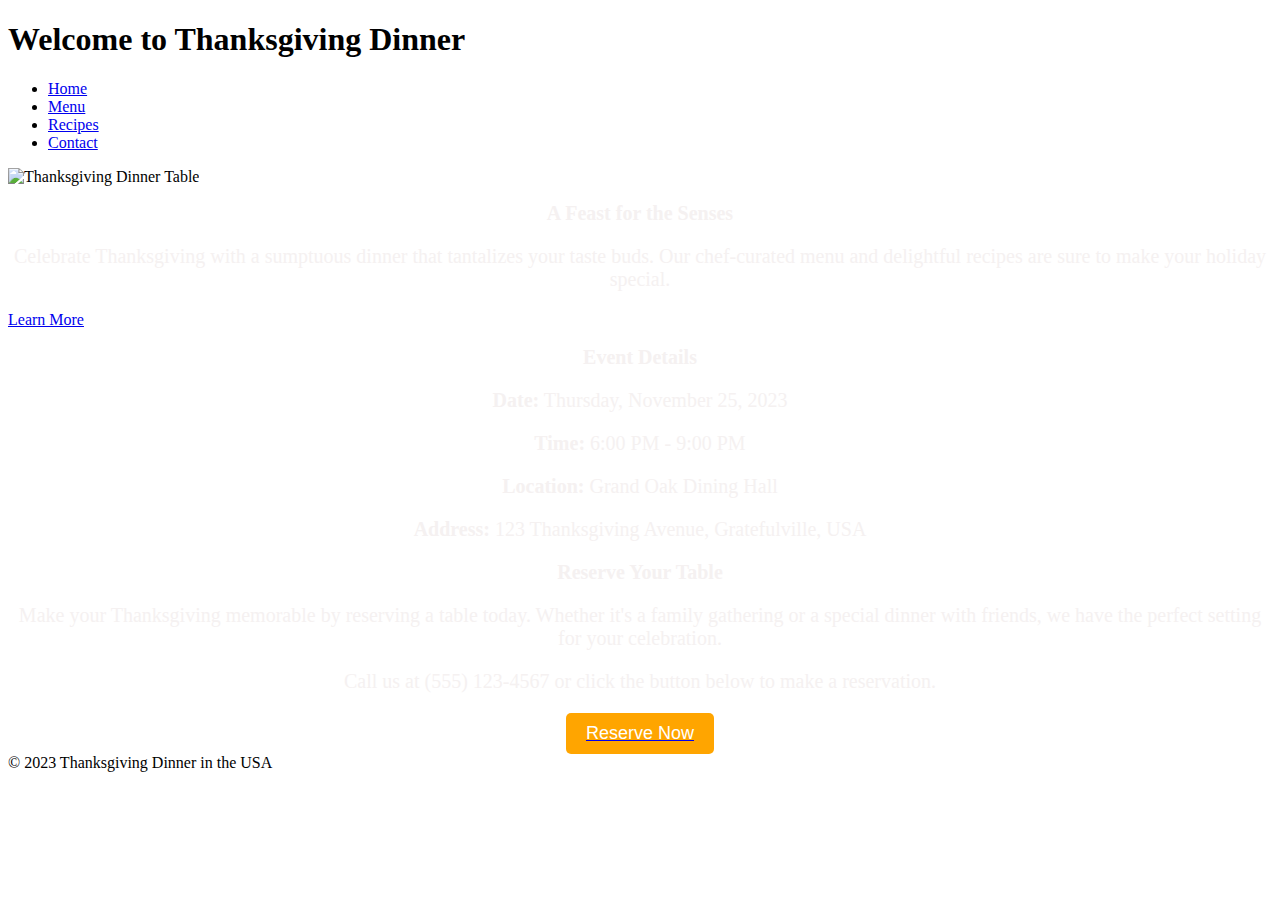
==== index.html @ a03aaf94 "Update and rename README.md to index.html" ====
<!DOCTYPE html>
<html>
<head>
    <title>Thanksgiving Dinner</title>
    <link rel="stylesheet" type="text/css" href="style.css">
    <style>
        @media (min-width: 768px) and (max-width: 990px) {
            header {
                background-color:red;
                padding: 10px;
                
            }

            h1 {
                font-size: 24px;
            }
        }

            
            @media (min-width: 300px) and (max-width:760px) {
            header {
                background-color:#6c45c0;
                padding: 5px;
               
            }

            h1 {
                font-size: 20px;
            }

            
        }
        section h2{
            font-size: 20px;
            color: #f5f1f1;
            text-align: center;
        }
        section p{
            font-size: 20px;
            color: #f5f1f1;
            text-align: center;
        }
        button {
            background-color: #FFA500;
            color: white;
            padding: 10px 20px;
            border: none;
            border-radius: 5px;
            font-size: 18px;
            cursor: pointer;
            display: block;
            margin: 0 auto;
        }
        

    </style>
</head>
<body>
    <header>
        <h1>Welcome to Thanksgiving Dinner</h1>
    </header>
    <nav>
        <ul>
            <li><a href="index.html">Home</a></li>
            <li><a href="menu.html">Menu</a></li>
            <li><a href="recipes.html">Recipes</a></li>
            <li><a href="contact.html">Contact</a></li>
        </ul>
    </nav>
    <main>
        <section class="featured">
            <img src="thanksgiving-prayer.jpg" alt="Thanksgiving Dinner Table">
        </section>
        <section class="intro">
            <h2>A Feast for the Senses</h2>
            <p>Celebrate Thanksgiving with a sumptuous dinner that tantalizes your taste buds. Our chef-curated menu and delightful recipes are sure to make your holiday special.</p>
            <a href="menu.html" class="learn-more-button">Learn More</a>
        </section>
        <section>
            <h2>Event Details</h2>
            <p><strong>Date:</strong> Thursday, November 25, 2023</p>
            <p><strong>Time:</strong> 6:00 PM - 9:00 PM</p>
            <p><strong>Location:</strong> Grand Oak Dining Hall</p>
            <p><strong>Address:</strong> 123 Thanksgiving Avenue, Gratefulville, USA</p>
        </section>
        <section>
            <h2>Reserve Your Table</h2>
            <p>Make your Thanksgiving memorable by reserving a table today. Whether it's a family gathering or a special dinner with friends, we have the perfect setting for your celebration.</p>
            <p>Call us at (555) 123-4567 or click the button below to make a reservation.</p>
            <a href="contact.html">
                <button>Reserve Now</button>
            </a>
        </section
    </main>
    <footer>
        &copy; 2023 Thanksgiving Dinner in the USA
    </footer>
</body>
</html>
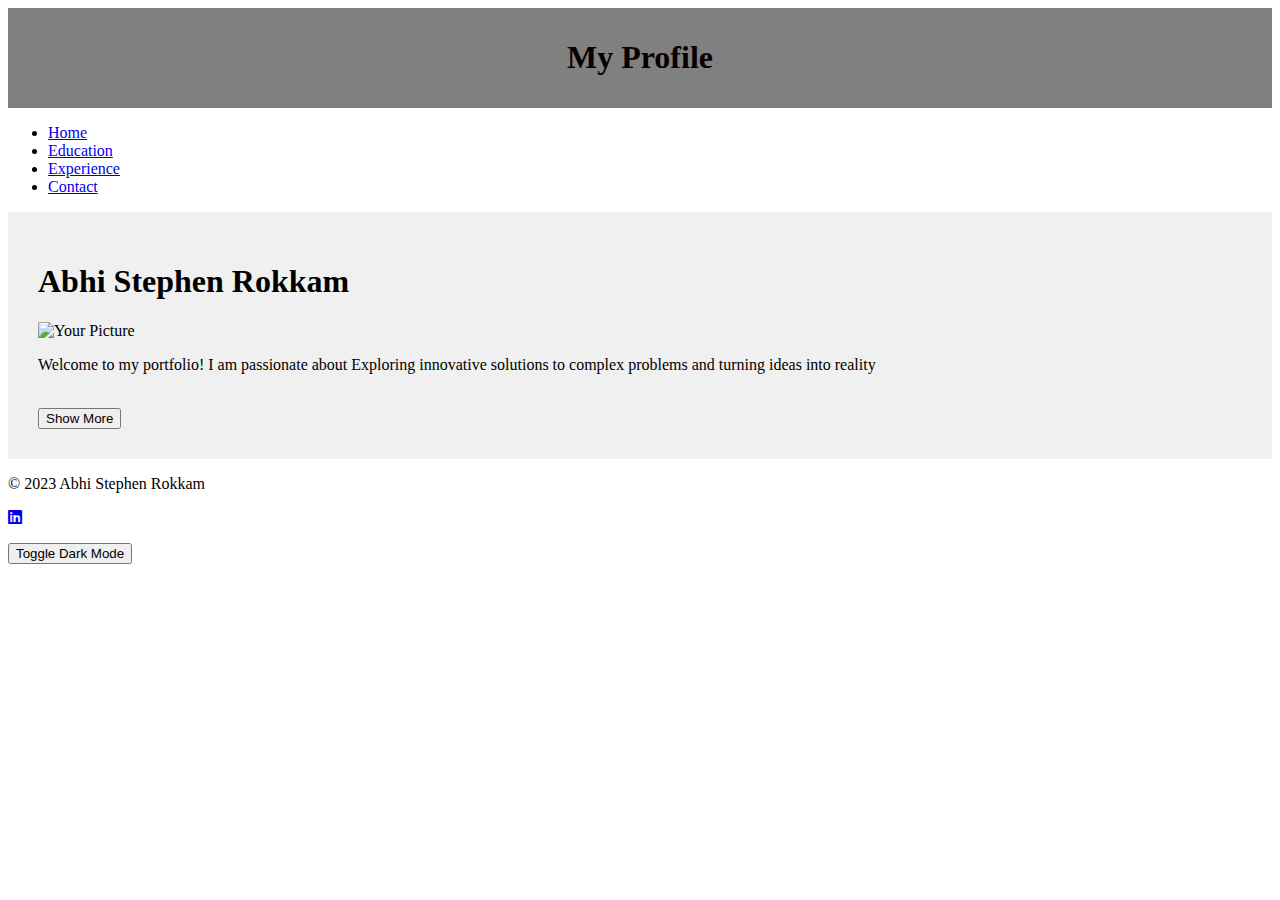
==== commit 215c8366: "Add files via upload" ====
--- a/index.html
+++ b/index.html
@@ -1,99 +1,94 @@
-<!DOCTYPE html>
-<html>
-<head>
-    <title>Thanksgiving Dinner</title>
-    <link rel="stylesheet" type="text/css" href="style.css">
-    <style>
-        @media (min-width: 768px) and (max-width: 990px) {
-            header {
-                background-color:red;
-                padding: 10px;
-                
-            }
-
-            h1 {
-                font-size: 24px;
-            }
-        }
-
-            
-            @media (min-width: 300px) and (max-width:760px) {
-            header {
-                background-color:#6c45c0;
-                padding: 5px;
-               
-            }
-
-            h1 {
-                font-size: 20px;
-            }
-
-            
-        }
-        section h2{
-            font-size: 20px;
-            color: #f5f1f1;
-            text-align: center;
-        }
-        section p{
-            font-size: 20px;
-            color: #f5f1f1;
-            text-align: center;
-        }
-        button {
-            background-color: #FFA500;
-            color: white;
-            padding: 10px 20px;
-            border: none;
-            border-radius: 5px;
-            font-size: 18px;
-            cursor: pointer;
-            display: block;
-            margin: 0 auto;
-        }
-        
-
-    </style>
-</head>
-<body>
-    <header>
-        <h1>Welcome to Thanksgiving Dinner</h1>
-    </header>
-    <nav>
-        <ul>
-            <li><a href="index.html">Home</a></li>
-            <li><a href="menu.html">Menu</a></li>
-            <li><a href="recipes.html">Recipes</a></li>
-            <li><a href="contact.html">Contact</a></li>
-        </ul>
-    </nav>
-    <main>
-        <section class="featured">
-            <img src="thanksgiving-prayer.jpg" alt="Thanksgiving Dinner Table">
-        </section>
-        <section class="intro">
-            <h2>A Feast for the Senses</h2>
-            <p>Celebrate Thanksgiving with a sumptuous dinner that tantalizes your taste buds. Our chef-curated menu and delightful recipes are sure to make your holiday special.</p>
-            <a href="menu.html" class="learn-more-button">Learn More</a>
-        </section>
-        <section>
-            <h2>Event Details</h2>
-            <p><strong>Date:</strong> Thursday, November 25, 2023</p>
-            <p><strong>Time:</strong> 6:00 PM - 9:00 PM</p>
-            <p><strong>Location:</strong> Grand Oak Dining Hall</p>
-            <p><strong>Address:</strong> 123 Thanksgiving Avenue, Gratefulville, USA</p>
-        </section>
-        <section>
-            <h2>Reserve Your Table</h2>
-            <p>Make your Thanksgiving memorable by reserving a table today. Whether it's a family gathering or a special dinner with friends, we have the perfect setting for your celebration.</p>
-            <p>Call us at (555) 123-4567 or click the button below to make a reservation.</p>
-            <a href="contact.html">
-                <button>Reserve Now</button>
-            </a>
-        </section
-    </main>
-    <footer>
-        &copy; 2023 Thanksgiving Dinner in the USA
-    </footer>
-</body>
-</html>
+<!-- index.html -->
+<!DOCTYPE html>
+<html lang="en">
+<head>
+    <meta charset="UTF-8">
+    <meta name="viewport" content="width=device-width, initial-scale=1.0">
+    <link rel="stylesheet" href="styles.css">
+    <script src="scrip.js" defer></script>
+    <style>
+        /* Internal CSS for Home Page */
+        #home {
+            background-color: #f0f0f0;
+            padding: 30px;
+        }
+        header {
+            background-color: grey;
+            color: rgb(9, 0, 0);
+            text-align: center;
+            padding: 10px;
+        }
+        #more-info, #profile-info {
+            text-align: center;
+            max-width: 800px;
+            margin: 20px auto;
+            padding: 20px;
+            border: 1px solid #ddd; /* Light Gray Border */
+            border-radius: 8px;
+            background-color: #e6f7ff; /* White Background */
+            box-shadow: 0 0 20px rgba(0, 0, 0, 0.1);
+        }
+
+        #more-info p, #profile-info p {
+            margin-bottom: 15px;
+        }
+    </style>
+    <title>Your Name - Home</title>
+    
+    <link rel="stylesheet" href="https://cdnjs.cloudflare.com/ajax/libs/font-awesome/6.0.0/css/all.min.css">
+    
+    
+</head>
+<body>
+    <header>
+        <h1>My Profile</h1>
+        <!-- You can add a subtitle or description here -->
+    </header>
+
+    <!-- Navigation Bar -->
+    <nav>
+        <ul>
+            <li><a href="index.html">Home</a></li>
+            <li><a href="education.html">Education</a></li>
+            <li><a href="experience.html">Experience</a></li>
+            <li><a href="contact.html">Contact</a></li>
+        </ul>
+    </nav>
+
+    <!-- Home Page Content -->
+    
+    <section id="home">
+        <div>
+            <h1>Abhi Stephen Rokkam</h1>
+             
+            <img src="Picture.jpg" alt="Your Picture" id="profile-picture" onclick="showProfileInfo()">
+            <p>Welcome to my portfolio! I am passionate about Exploring innovative solutions to complex problems and turning ideas into reality</p><br>
+            <button onclick="showMoreInfo()">Show More</button>
+        </div>
+        <div id="profile-info" style="display: none;">
+            
+            <p>I am Graduate student in computer science, aspiring to merge academic insights with hands-on experience to build a robust programming foundation. Focused on problem-solving and creative thinking to excel as a software developer and drive innovation in the tech sector. Moreover, have experience as a software engineer at Accenture in the field of SAP SD (Sales and Distribution) and Automation testing using Tosca.</p>
+            
+            <br>
+        </div>
+        <div id="more-info" style="display: none;">
+            <p>More specific information about myself or something I am interested is I find joy in playing the keyboard, showcasing my musical creativity. On weekends, you'll often find me on the cricket field, where I passionately play the sport. Additionally, I have a profound love for music, spending time listening to a diverse range of genres.</p><br>
+            <br>
+        </div>
+    </section>
+    <!-- Add this code at the end of each HTML file -->
+    
+<!-- Footer -->
+<!-- Add this code at the end of each HTML file -->
+
+<!-- Footer -->
+<footer>
+    <p>&copy; 2023 Abhi Stephen Rokkam</p>
+    <p><a href="https://www.linkedin.com/in/abhi-stephen-5b6b8a243/" target="_blank"><i class="fab fa-linkedin"></i></a></p>
+    <button id="dark-mode-toggle">Toggle Dark Mode</button>
+</footer>
+
+
+
+</body>
+</html>
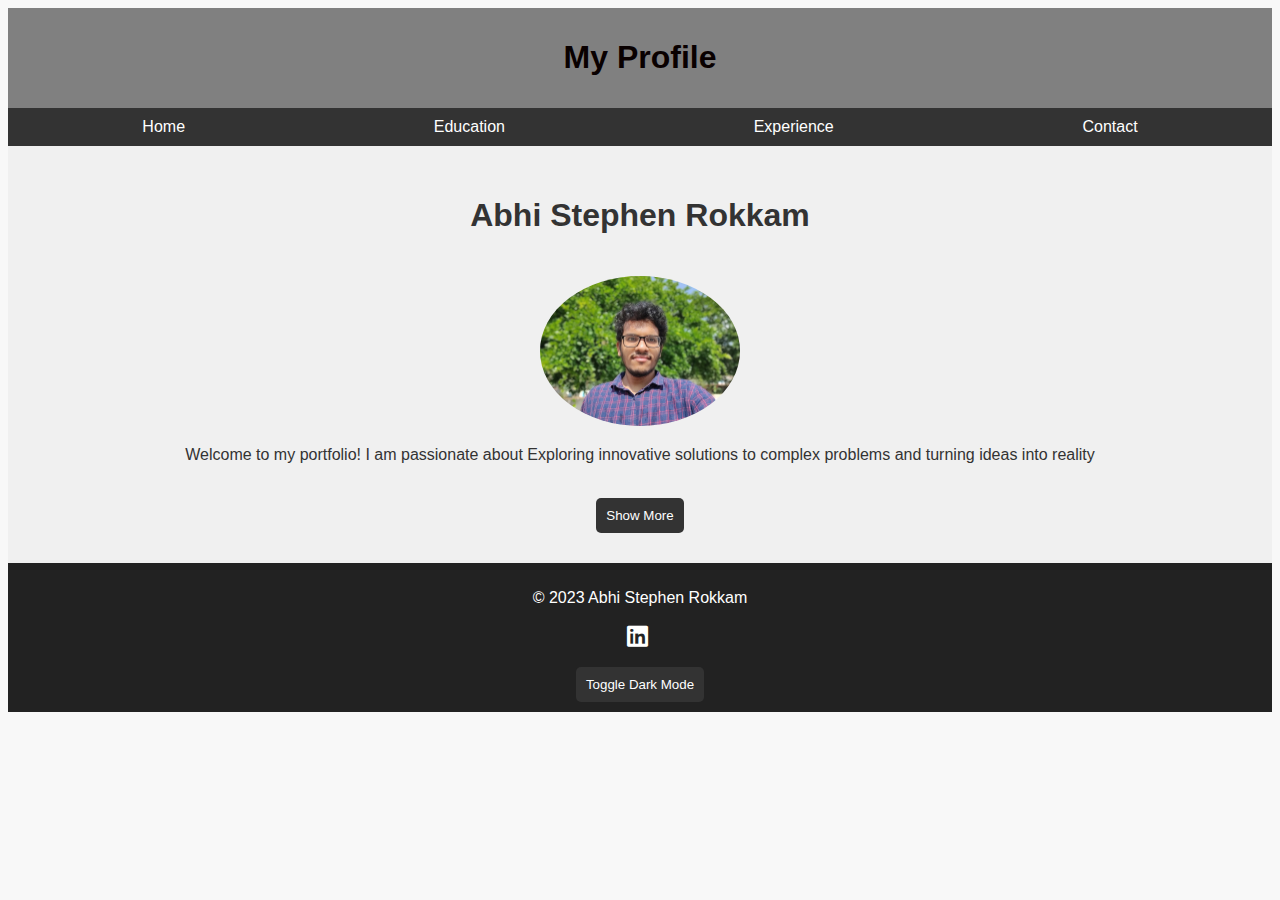
==== commit 6079a843: "Update index.html" ====
--- a/index.html
+++ b/index.html
@@ -5,7 +5,7 @@
     <meta charset="UTF-8">
     <meta name="viewport" content="width=device-width, initial-scale=1.0">
     <link rel="stylesheet" href="styles.css">
-    <script src="scrip.js" defer></script>
+    <script src="script.js" defer></script>
     <style>
         /* Internal CSS for Home Page */
         #home {
--- a/styles.css
+++ b/styles.css
@@ -0,0 +1,187 @@
+/* styles.css */
+
+body {
+    font-family: 'Arial', sans-serif;
+    background-color: #f8f8f8;
+    color: #333;
+    transition: background-color 0.3s, color 0.3s;
+}
+
+nav {
+    background-color: #333;
+    color: white;
+    padding: 10px;
+}
+
+nav ul {
+    list-style-type: none;
+    margin: 0;
+    padding: 0;
+    display: flex;
+    justify-content: space-around;
+}
+
+nav a {
+    text-decoration: none;
+    color: white;
+}
+
+section {
+    padding: 20px;
+}
+
+/* Add more styling as needed */
+
+.dark-mode {
+    background-color: #333;
+    color: white;
+}
+
+/* Home Page specific styles */
+#home {
+    text-align: center;
+    background-color: #f0f0f0;
+    padding: 30px;
+}
+
+#profile-picture {
+    border-radius: 50%;
+    margin-top: 20px;
+    max-width: 200px;
+    cursor: pointer;
+}
+
+/*#more-info {
+    margin-top: 20px;
+}*/
+#more-info, #profile-info {
+    
+    margin: 20px auto;
+}
+
+#more-info p {
+    margin-bottom: 15px;
+}
+
+#profile-info p {
+    margin-bottom: 15px;
+}
+
+/* Experience Page specific styles */
+.experience-item {
+    margin: 10px;
+    padding: 10px;
+    border: 1px solid #ddd;
+    cursor: pointer;
+    transition: transform 0.3s;
+    /* float: left;  Float items to the left */
+    flex: 1 1 200px; /* Adjust flex properties as needed */
+    background-color: #807777;
+}
+
+.experience-item:hover {
+    transform: scale(1.05);
+    background-color: #333333; 
+}
+
+#experience-details {
+    margin-top: 20px;
+    padding: 10px;
+    border: 1px solid #ddd;
+    display: none;
+}
+
+/* Education Page specific styles */
+.education-item {
+    margin: 10px;
+    padding: 10px;
+    border: 1px solid #ddd;
+}
+
+/* Contact Page specific styles */
+#contact-form {
+    display: flex;
+    flex-direction: column;
+    max-width: 400px;
+    margin: auto;
+    background-color: #f0f0f0;
+    padding: 30px;
+}
+
+label {
+    margin-top: 10px;
+}
+
+input, textarea {
+    margin-bottom: 10px;
+    padding: 8px;
+}
+
+button {
+    background-color: #333;
+    color: white;
+    padding: 10px;
+    cursor: pointer;
+    border: none;
+    border-radius: 5px;
+    transition: background-color 0.3s;
+}
+
+button:hover {
+    background-color: #555;
+}
+
+/* Footer styles */
+/* Add this to your CSS file to style the footer */
+footer {
+    background-color: #222; /* Footer background color */
+    color: #fff; /* Footer text color */
+    padding: 10px;
+    text-align: center;
+}
+
+footer a {
+    color: white    ;
+    text-decoration: none;
+    font-size: 1.5em; /* Adjust the icon size as needed */
+    margin-right: 5px; /* Add some space to the right of the icon */
+}
+
+footer a:hover {
+    text-decoration: underline;
+}
+
+
+/* Media Queries */
+@media screen and (max-width: 768px) {
+    /* Adjust styles for smaller screens */
+    nav ul {
+        flex-direction: column;
+        align-items: center;
+    }
+
+    footer {
+        position: relative;
+    }
+}
+/* Update this code in your CSS file */
+
+/* Experience Page specific styles */
+.experience-container {
+    display: flex;
+    flex-wrap: wrap;
+}
+/* Add this to your CSS file */
+
+/* Home Page specific styles */
+#home.expand {
+    height: auto !important;
+}
+header {
+            
+    color: rgb(9, 0, 0);
+    text-align: center;
+    padding: 10px;
+}
+
+
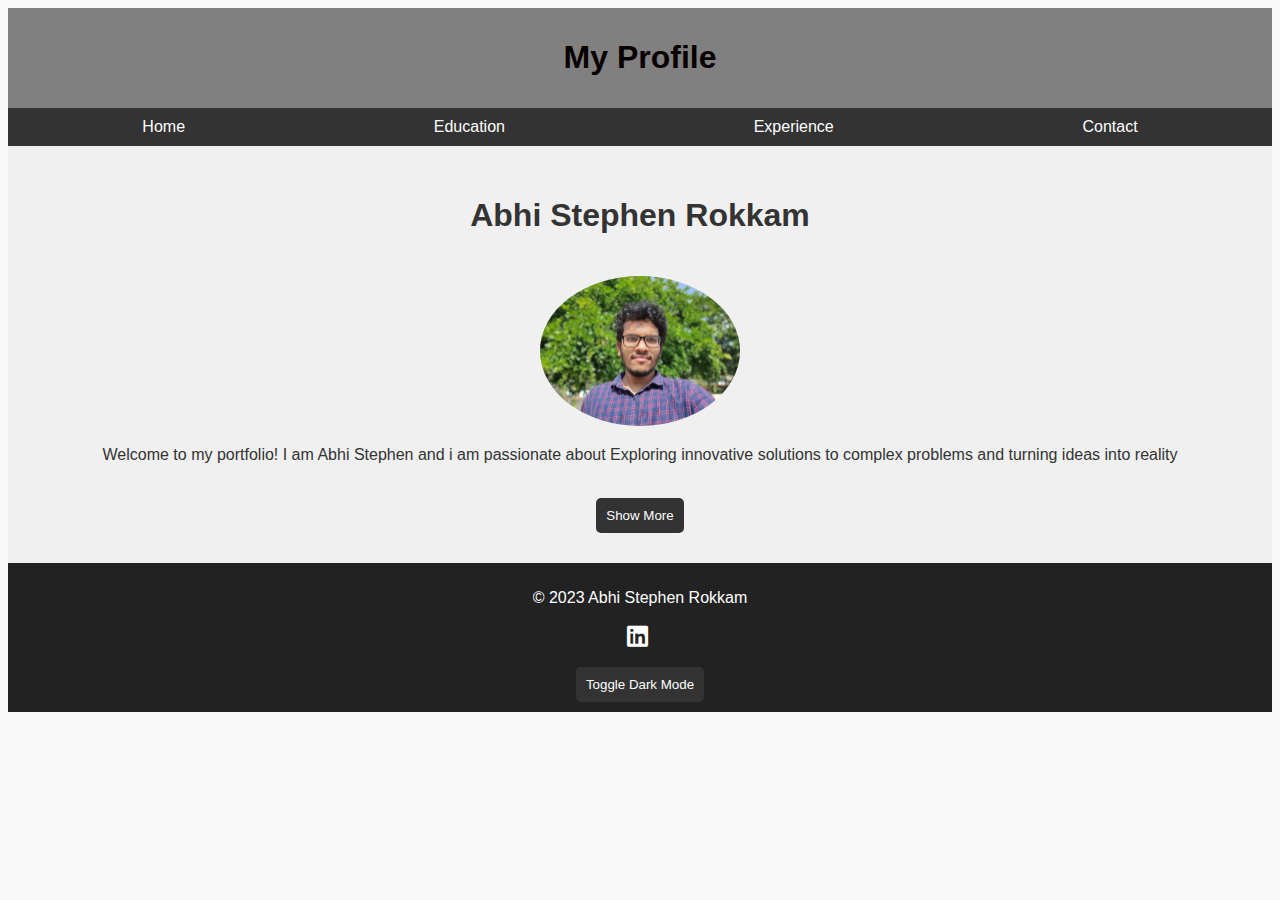
==== commit 6f5281a4: "Update index.html" ====
--- a/index.html
+++ b/index.html
@@ -62,7 +62,7 @@
             <h1>Abhi Stephen Rokkam</h1>
              
             <img src="Picture.jpg" alt="Your Picture" id="profile-picture" onclick="showProfileInfo()">
-            <p>Welcome to my portfolio! I am passionate about Exploring innovative solutions to complex problems and turning ideas into reality</p><br>
+            <p>Welcome to my portfolio! I am Abhi Stephen and i am passionate about Exploring innovative solutions to complex problems and turning ideas into reality</p><br>
             <button onclick="showMoreInfo()">Show More</button>
         </div>
         <div id="profile-info" style="display: none;">
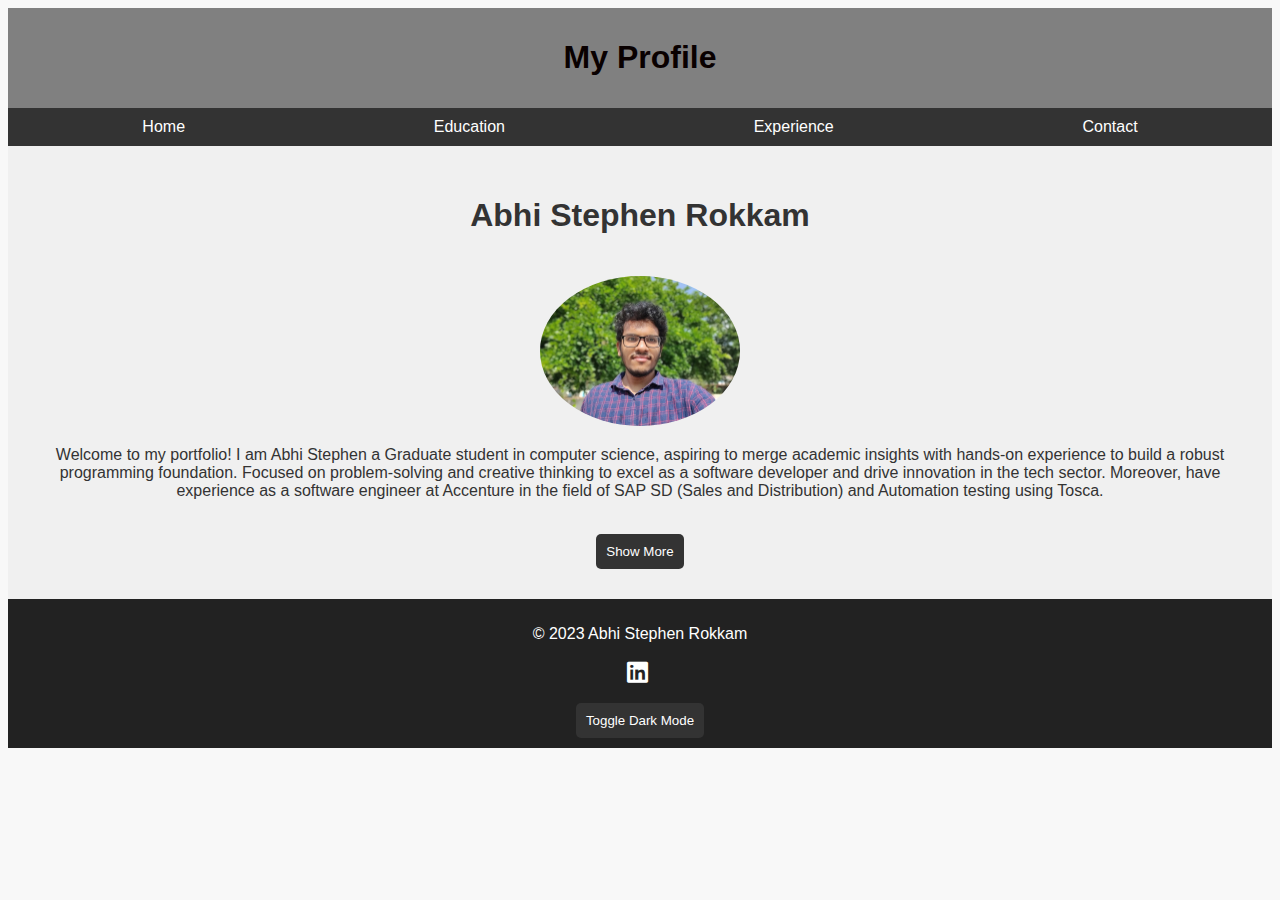
==== commit 15b1c4a8: "Update index.html" ====
--- a/index.html
+++ b/index.html
@@ -62,17 +62,17 @@
             <h1>Abhi Stephen Rokkam</h1>
              
             <img src="Picture.jpg" alt="Your Picture" id="profile-picture" onclick="showProfileInfo()">
-            <p>Welcome to my portfolio! I am Abhi Stephen and i am passionate about Exploring innovative solutions to complex problems and turning ideas into reality</p><br>
+            <p>Welcome to my portfolio! I am Abhi Stephen a Graduate student in computer science, aspiring to merge academic insights with hands-on experience to build a robust programming foundation. Focused on problem-solving and creative thinking to excel as a software developer and drive innovation in the tech sector. Moreover, have experience as a software engineer at Accenture in the field of SAP SD (Sales and Distribution) and Automation testing using Tosca. </p><br>
             <button onclick="showMoreInfo()">Show More</button>
         </div>
         <div id="profile-info" style="display: none;">
             
-            <p>I am Graduate student in computer science, aspiring to merge academic insights with hands-on experience to build a robust programming foundation. Focused on problem-solving and creative thinking to excel as a software developer and drive innovation in the tech sector. Moreover, have experience as a software engineer at Accenture in the field of SAP SD (Sales and Distribution) and Automation testing using Tosca.</p>
+            <p>More specific information about myself or something I am interested is I find joy in playing the keyboard, showcasing my musical creativity. On weekends, you'll often find me on the cricket field, where I passionately play the sport. Additionally, I have a profound love for music, spending time listening to a diverse range of genres.and i am passionate about Exploring innovative solutions to complex problems and turning ideas into reality. </p>
             
             <br>
         </div>
         <div id="more-info" style="display: none;">
-            <p>More specific information about myself or something I am interested is I find joy in playing the keyboard, showcasing my musical creativity. On weekends, you'll often find me on the cricket field, where I passionately play the sport. Additionally, I have a profound love for music, spending time listening to a diverse range of genres.</p><br>
+            <p>I am interested in Exploring innovative solutions to complex problems and turning ideas into reality. I enjoy staying up-to-date with the latest technologies and frameworks, continuously expanding my skill set. </p><br>
             <br>
         </div>
     </section>
